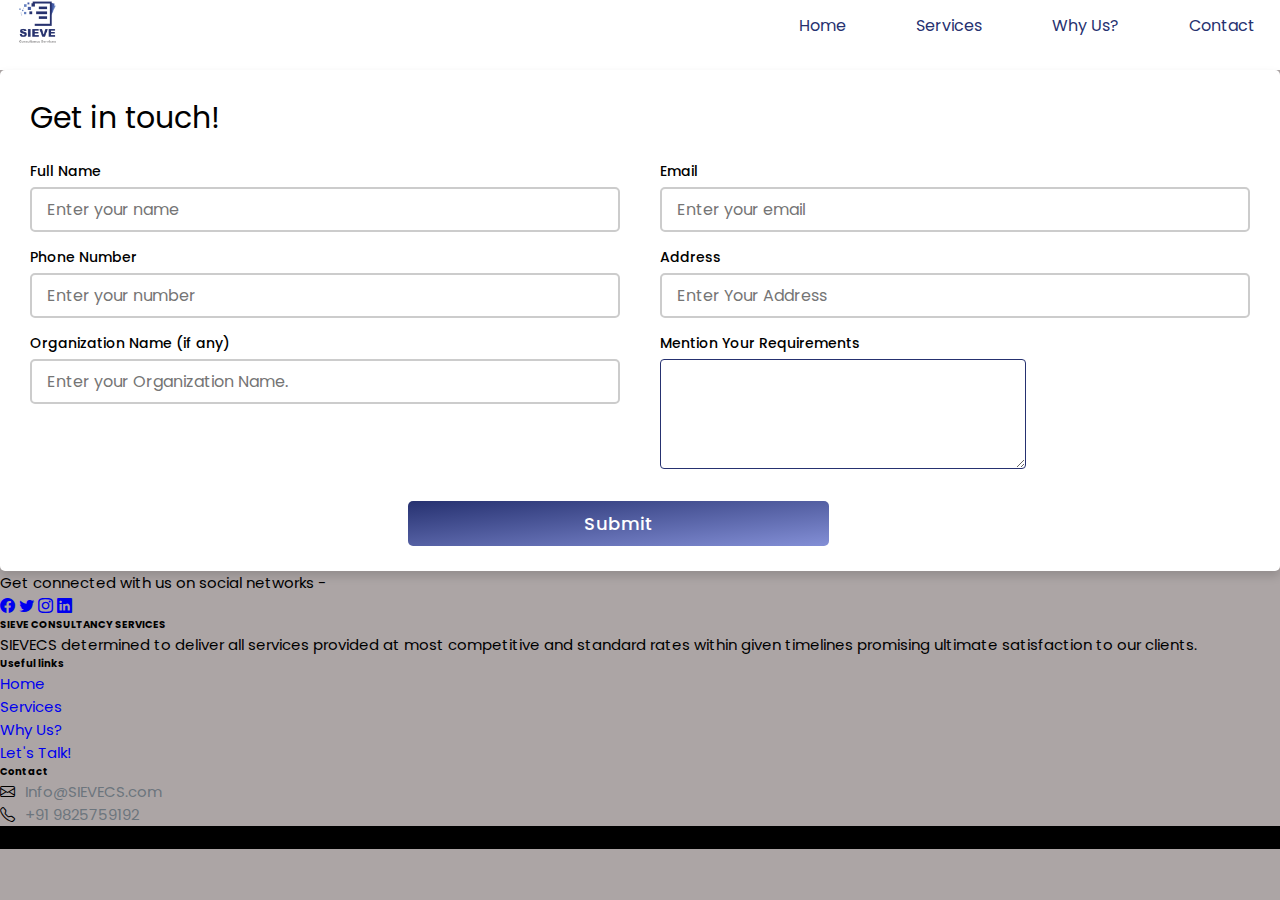
==== contact.html @ 8cd16912 "Add files via upload" ====
<!DOCTYPE html>
<html lang="en">

<head>
    <meta charset="UTF-8">
    <meta http-equiv="X-UA-Compatible" content="IE=edge">
    <meta name="viewport" content="width=device-width, initial-scale=1.0">
    <title>Let's Talk</title>
    <link href="https://cdn.jsdelivr.net/npm/bootstrap@5.0.2/dist/css/bootstrap.min.css" rel="stylesheet" integrity="sha384-EVSTQN3/azprG1Anm3QDgpJLIm9Nao0Yz1ztcQTwFspd3yD65VohhpuuCOmLASjC" crossorigin="anonymous">
    <link rel="stylesheet" href="https://cdn.jsdelivr.net/npm/bootstrap-icons@1.5.0/font/bootstrap-icons.css">
    <link rel="preconnect" href="https://fonts.googleapis.com">
    <link rel="preconnect" href="https://fonts.gstatic.com" crossorigin>
    <link href="https://fonts.googleapis.com/css2?family=Montserrat:wght@100&display=swap" rel="stylesheet">
    <link rel="stylesheet" href="contact.css">
    <meta name="viewport" content="width=device-width, initial-scale=1.0">
</head>
<style>
    .textDeco{
      text-decoration: none;
    }
    .textDeco:hover{
      color: rgb(27, 150, 199) !important;
    }
    .links1{
      text-decoration: none !important;
      color: #6c757d !important;
      padding-left: 10px !important;
    }
    .icon-socialmedia{
      text-decoration: none !important;
    }
  </style>
  


</html>

<body>
    
    <header class="header">
        <nav class="navbar">
          <div class="nav-logo">
            <img src="logo.png" alt="">
          </div>
            <ul class="nav-menu">
                <li class="nav-item Navstyle">
                    <a href="index.html" class="nav-link">Home</a>
                </li>
                <li class="nav-item Navstyle">
                    <a href="index.html#services" class="nav-link">Services</a>
                </li>
                <li class="nav-item Navstyle">
                    <a href="index.html#whyus" class="nav-link">Why Us?</a>
                </li>
                <li class="nav-item Navstyle">
                    <a href="contact.html" class="nav-link">Contact</a>
                </li>
            </ul>
            <div class="hamburger">
                <span class="bar"></span>
                <span class="bar"></span>
                <span class="bar"></span>
            </div>
        </nav>
</header>

    <div class="container1">
        <div class="title" id="getintouch">Get in touch!</div>
        <div class="content">
            <form action="#">
                <div class="user-details">
                    <div class="input-box">
                        <span class="details">Full Name</span>
                        <input type="text" placeholder="Enter your name" name="fullName" required>
                    </div>
                    <div class="input-box">
                        <span class="details">Email</span>
                        <input type="email" placeholder="Enter your email" name="Email" required>
                    </div>
                    <div class="input-box">
                        <span class="details">Phone Number</span>
                        <input type="tel" placeholder="Enter your number"  name="PhoneNumber" required>
                    </div>
                    <div class="input-box">
                        <span class="details">Address</span>
                        <input type="text" placeholder="Enter Your Address" name="Address" required>
                    </div>
                    <div class="input-box">
                        <span class="details">Organization Name (if any)</span>
                        <input type="text" placeholder="Enter your Organization Name." name="Organization">
                    </div>
                    <div class="input-box">
                        <span class="details">Mention Your Requirements</span>
                        <!-- <input type="text" placeholder="Enter you Requirements" required> -->
                        <textarea class="req" name="Requirements" rows="5" cols="30"
                        required></textarea>
                    </div>


                </div>
                <div class="button">
                    <input type="submit" value="Submit">
                </div>
            </form>
        </div>
    </div>
    <footer class="text-center text-lg-start bg-light text-muted bg-dark">
        <!-- Section: Social media -->
        <section
          class="d-flex justify-content-center justify-content-lg-between p-4 border-bottom"
        >
          <!-- Left -->
          <div class="me-5 d-none d-lg-block">
            <span>Get connected with us on social networks -</span>
          </div>
          <!-- Left -->
      
          <!-- Right -->
          <div>
            <a href="#" class="me-4 text-reset icon-socialmedia">
              <i class="bi bi-facebook"></i>
            </a>
            <a href="#" class="me-4 text-reset icon-socialmedia">
              <i class="bi bi-twitter"></i>
            </a>
            <a href="#" class="me-4 text-reset icon-socialmedia">
              <i class="bi bi-instagram"></i>
            </a>
            <a href="#" class="me-4 text-reset icon-socialmedia">
              <i class="bi bi-linkedin"></i>
            </a>
          </div>
          <!-- Right -->
        </section>
        <!-- Section: Social media -->
      
        <!-- Section: Links  -->
        <section class="">
          <div class="container text-center text-md-start mt-5">
            <!-- Grid row -->
            <div class="row mt-3">
              <!-- Grid column -->
              <div class="col-md-3 col-lg-4 col-xl-3 mx-auto mb-4">
                <!-- Content -->
                <h6 class="text-uppercase fw-bold mb-4">
                  <i class="fas fa-gem me-3"></i>SIEVE CONSULTANCY SERVICES
                </h6>
                <p>
                  SIEVECS determined to deliver all services provided at most competitive and standard rates within given timelines promising ultimate satisfaction to our clients.
                </p>
              </div>
              <!-- Grid column -->
      
              <!-- Grid column -->
              <div class="col-md-3 col-lg-2 col-xl-2 mx-auto mb-4">
                <!-- Links -->
                <h6 class="text-uppercase fw-bold mb-4">
                  Useful links
                </h6>
                <p>
                  <a href="index.html" class="text-reset textDeco">Home</a>
                </p>
                <p>
                  <a href="#services" class="text-reset textDeco">Services</a>
                </p>
                <p>
                  <a href="#whyus" class="text-reset textDeco">Why Us?</a>
                </p>
                <p>
                  <a href="contact.html" class="text-reset textDeco">Let's Talk!</a>
                </p>
              </div>
              <!-- Grid column -->
      
              <!-- Grid column -->
              <div class="col-md-4 col-lg-3 col-xl-3 mx-auto mb-md-0 mb-4">
                <!-- Links -->
                <h6 class="text-uppercase fw-bold mb-4">
                  Contact
                </h6>
                <!-- <p><i class="bi bi-geo-alt "></i><a href="#"  class="links1">2/R Sagar Appartment, opp Amaltas,Vastrapur, Ahmedabad, Gujarat, India.</a> </p> -->
                <p>
                  <i class="bi bi-envelope"></i><a href="mailto:Info@SIEVECS.com" class="links1" >Info@SIEVECS.com </a>
                </p>
                <p><i class="bi bi-telephone"></i><a href="tel:+91 9825759192" class="links1" >+91 9825759192</a></p>
              </div>
              <!-- Grid column -->
            </div>
            <!-- Grid row -->
          </div>
        </section>
        <!-- Section: Links  -->
      
        <!-- Copyright -->
        <div class="text-center p-4" style="background-color: rgb(0, 0, 0);">
          © 2021 SIEVE CONSULTANCY SERVICES
        </div>
        <!-- Copyright -->
      </footer>
      
      
    <script>
        const hamburger = document.querySelector(".hamburger");
    const navMenu = document.querySelector(".nav-menu");
    
    hamburger.addEventListener("click", mobileMenu);
    
    function mobileMenu() {
    hamburger.classList.toggle("active");
    navMenu.classList.toggle("active");
    }
    const navLink = document.querySelectorAll(".nav-link");
    
    navLink.forEach(n => n.addEventListener("click", closeMenu));
    
    function closeMenu() {
    hamburger.classList.remove("active");
    navMenu.classList.remove("active");
    }
    </script>
    
</body>

</html>
---- contact.css ----
@import url('https://fonts.googleapis.com/css2?family=Montserrat:wght@100&family=Poppins:wght@100;400;500&display=swap');
*{
  margin:0;
  padding:0;
  font-family: 'Montserrat', sans-serif;
  box-sizing: border-box;
  font-family: 'Poppins', sans-serif; 
}
html,body{
  height: 100vh;
  display: flex;
  /* justify-content: center; */
  /* align-items: center; */
  /* padding: 10px; */
  /* background: linear-gradient( to bottom right, rgb(30, 101, 182), rgb(31, 177, 50)); */
  flex-direction: column;
  width: 100%;
 background-color: rgb(172, 165, 165); 
}
.container1{
  /* max-width: 700px; */
  width: 100%;
  background-color: white;
  padding: 25px 30px;
  border-radius: 5px;
  box-shadow: 0 5px 10px rgba(0,0,0,0.15);
}
.container .title{
  font-size: 1.5rem;
  font-weight: 500;
  position: static;
}
#getintouch{
  font-size: 3rem;
}
.content form .user-details{
  display: flex;
  flex-wrap: wrap;
  justify-content: space-between;
  margin: 20px 0 12px 0;
}
form .user-details .input-box{
  margin-bottom: 15px;
  width: calc(100% / 2 - 20px);
}
form .input-box span.details{
  display: block;
  font-weight: 500;
  margin-bottom: 5px;
  font-size: 1.4rem;
}
.user-details .input-box input{
  height: 45px;
  width: 100%;
  outline: none;
  font-size: 16px;
  border-radius: 5px;
  padding-left: 15px;
  border: 2px solid #ccc;
  /* border-bottom-width: 2px; */
  transition: all 0.3s ease;
}
.req{
  padding: 4px;
}
.user-details .input-box input:focus{
  border-color: #263170;
}
textarea{
  outline: none;
  border-color:#263170 ;
  border-radius: 4px;
}
 form .category{
   display: flex;
   width: 80%;
   margin: 14px 0 ;
   justify-content: space-between;
 }
 form .category label{
   display: flex;
   align-items: center;
   cursor: pointer;
 }
 form .category label .dot{
  height: 18px;
  width: 18px;
  border-radius: 50%;
  margin-right: 10px;
  background: #d9d9d9;
  border: 5px solid transparent;
  transition: all 0.3s ease;
 }
 form input[type="radio"]{
   display: none;
 }
 form .button{
   height: 45px;
   
   margin-left: 31%;
 }
 form .button input{
   height: 100%;
   width: 50%;
   border-radius: 5px;
   border: none;
   color: #fff;
   font-size: 18px;
   font-weight: 500;
   letter-spacing: 1px;
   cursor: pointer;
   background: linear-gradient( to bottom right, #263170, #838fd6);
   margin-right: auto;
 }
 form .button input:hover{
  /* transform: scale(0.99); */
  background: linear-gradient( to bottom right, #1e2a69, #4d5db8 )
  }
 @media(max-width: 584px){
 .container{
  max-width: 100%;
}
form .user-details .input-box{
    margin-bottom: 15px;
    width: 100%;
  }
  form .category{
    width: 100%;
  }
  .content form .user-details{
    /* max-height: 300px; */
    /* overflow-y: scroll; */
  }
  .user-details::-webkit-scrollbar{
    width: 5px;
  }
  }

  @media(max-width: 459px){
  .container .content .category{
    flex-direction: column;
  }
}
/* Additions */
* {
  margin: 0;
  padding: 0;
  box-sizing: border-box;
}
body{
  margin-top: 0;
}
html{
  font-size: 62.5%;
}

li {
  list-style: none;
}

a {
  text-decoration: none;
}
.header{

  background-color: white;
  height: 7rem;
  width: 100%;

}

.navbar {
  display: flex;
  justify-content: space-between;
  align-items: center;
  padding: 0rem 1.5rem;
  height: 8;
  
  
}
.Navstyle{
  text-decoration: none;
  list-style: none;
}
.hamburger {
  display: none;
}

.bar {
  display: block;
  width: 25px;
  height: 3px;
  margin: 5px auto;
  -webkit-transition: all 0.3s ease-in-out;
  transition: all 0.3s ease-in-out;
  background-color: #263170;
}
.nav-menu {
  display: flex;
  justify-content: space-between;
  align-items: center;
}
.nav-item {
  margin-left: 5rem;
}
.footer{
  font-size: 1.5rem;
}

.nav-link{
  font-size: 1.6rem;
  font-weight: 400;
  color: #263170 ;
  padding: 1.9rem 1rem;
}

.nav-link:hover{
  color: #482ff7;
}

.nav-logo{
  width: 5em;
  height: 5em;
}
.nav-logo img{
  height: 4.5em;
  width: 4.5em;
}
.nav-logo:hover{
  color: white;
 }
.nav-item :hover{
  color: blue;  
  background-color: #fff;

}
.nav-item:hover .nav-link{
  color: #4267b2;
}
@media only screen and (max-width: 768px){
  .header{
      height: 45px;
      justify-content: center;
      align-items: center;
  }
}
@media only screen and (max-width: 768px) {
  .nav-menu {
      position: fixed;
      left: -100%;
      top: 4.9rem;
      flex-direction: column;
      background-color: white;
      width: 100%;
      /* border-radius: 10px; */
      text-align: center;
      transition: 0.3s;
      box-shadow:
          0 10px 27px rgba(0, 0, 0, 0.05);
          margin-top: 0;
          border-top: 2px solid white;
  }
  .nav-menu.active {
      left: 0;
  }
  .nav-item {
    margin: 1.6rem 0;
    /* margin-inline: 100px; */
    /* width: 100%; */
}
  .header{
    height: 5rem;
  }
  .nav-logo{
    padding-top: 1rem;
}

  
  .nav-logo{
    padding-top: 1rem;
  }

  .hamburger {
      display: block;
      cursor: pointer;
      margin-top: 0;
  }
  .hamburger.active .bar:nth-child(2) {
      opacity: 0;
  }

  .hamburger.active .bar:nth-child(1) {
      transform: translateY(8px) rotate(45deg);
  }

  .hamburger.active .bar:nth-child(3) {
      transform: translateY(-8px) rotate(-45deg);
  }
  /* Service cards */
  .services{
      display: flex;
      flex-direction: column;
      flex-wrap: nowrap;
  }
  .card__inner{
      width: 70%;
      height: 10%;
  }
  /* Heading */
  .heading{
      font-size: 1rem;
      display: block;
          margin: 0;
          line-height: 1em;
          font-family: 'Oswald', sans-serif;
          font-weight: bold;
          font-size: 4rem;
          background: linear-gradient(to right, #1c87c9 49%, #8ebf42 50%);
          background-clip: text;
          -webkit-background-clip: text;
          -webkit-text-fill-color: transparent;
          justify-content: center;
          align-items: center;
          text-align: center;
          padding: 1.5rem;
  }
  .main1{
      text-align: center;
      font-size: 2rem;
  }
      .nav-lin h1{
      align-items: center;
      justify-content: center;
  }
}
footer{
  font-size: 1.5rem;
}
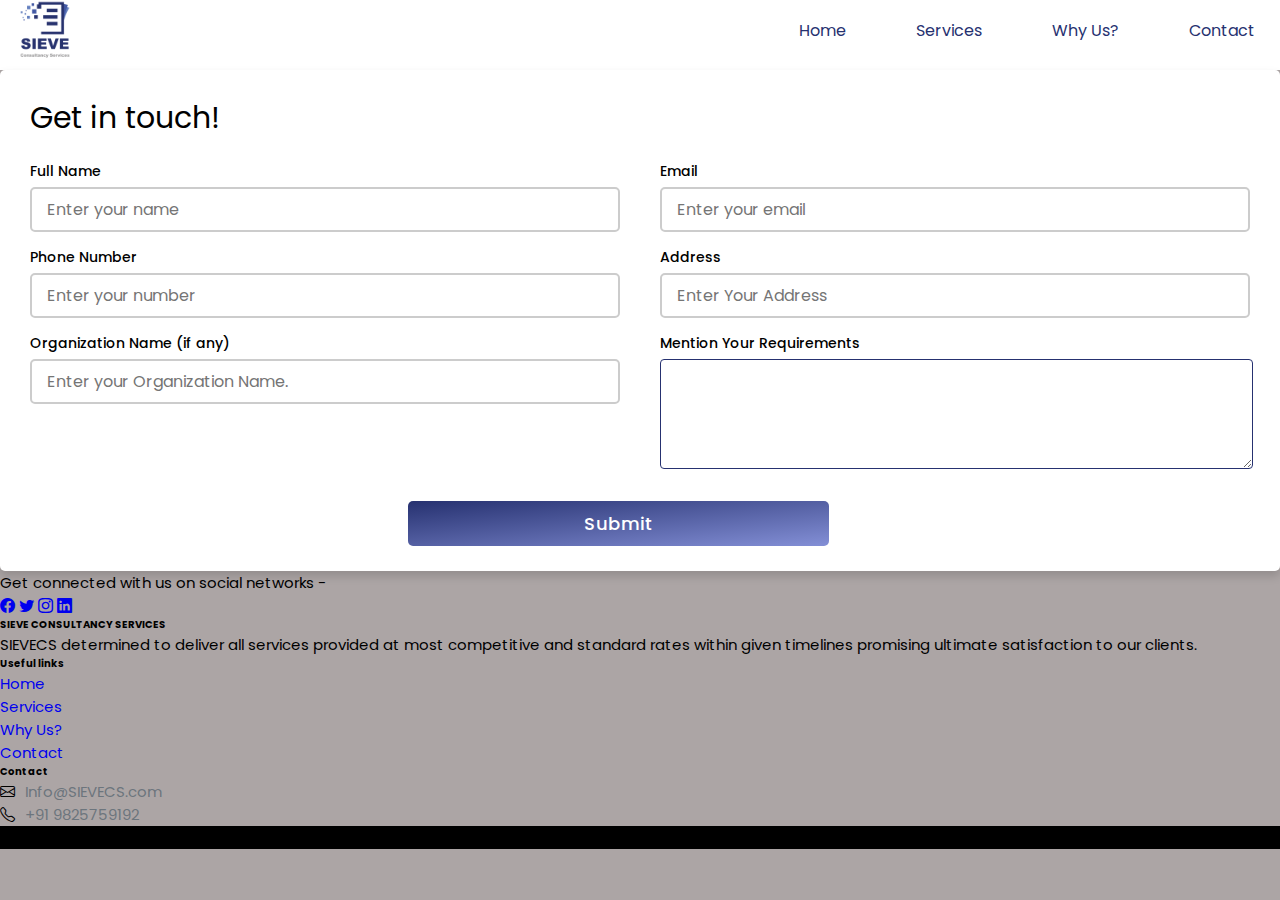
==== commit dd1090e7: "Add files via upload" ====
--- a/contact.html
+++ b/contact.html
@@ -11,6 +11,9 @@
     <link rel="preconnect" href="https://fonts.googleapis.com">
     <link rel="preconnect" href="https://fonts.gstatic.com" crossorigin>
     <link href="https://fonts.googleapis.com/css2?family=Montserrat:wght@100&display=swap" rel="stylesheet">
+    <link rel="preconnect" href="https://fonts.googleapis.com">
+<link rel="preconnect" href="https://fonts.gstatic.com" crossorigin>
+<link href="https://fonts.googleapis.com/css2?family=Raleway:wght@200&display=swap" rel="stylesheet">
     <link rel="stylesheet" href="contact.css">
     <meta name="viewport" content="width=device-width, initial-scale=1.0">
 </head>
@@ -92,7 +95,7 @@
                     <div class="input-box">
                         <span class="details">Mention Your Requirements</span>
                         <!-- <input type="text" placeholder="Enter you Requirements" required> -->
-                        <textarea class="req" name="Requirements" rows="5" cols="30"
+                        <textarea class="req" name="Requirements" rows="5" cols="50"
                         required></textarea>
                     </div>
 
@@ -167,7 +170,7 @@
                   <a href="#whyus" class="text-reset textDeco">Why Us?</a>
                 </p>
                 <p>
-                  <a href="contact.html" class="text-reset textDeco">Let's Talk!</a>
+                  <a href="contact.html" class="text-reset textDeco">Contact</a>
                 </p>
               </div>
               <!-- Grid column -->
--- a/contact.css
+++ b/contact.css
@@ -219,12 +219,12 @@
 }
 
 .nav-logo{
-  width: 5em;
-  height: 5em;
+  width: 6em;
+  height: 6em;
 }
 .nav-logo img{
-  height: 4.5em;
-  width: 4.5em;
+  height: 6em;
+  width: 6em;
 }
 .nav-logo:hover{
   color: white;
@@ -323,6 +323,7 @@
           align-items: center;
           text-align: center;
           padding: 1.5rem;
+  
   }
   .main1{
       text-align: center;
